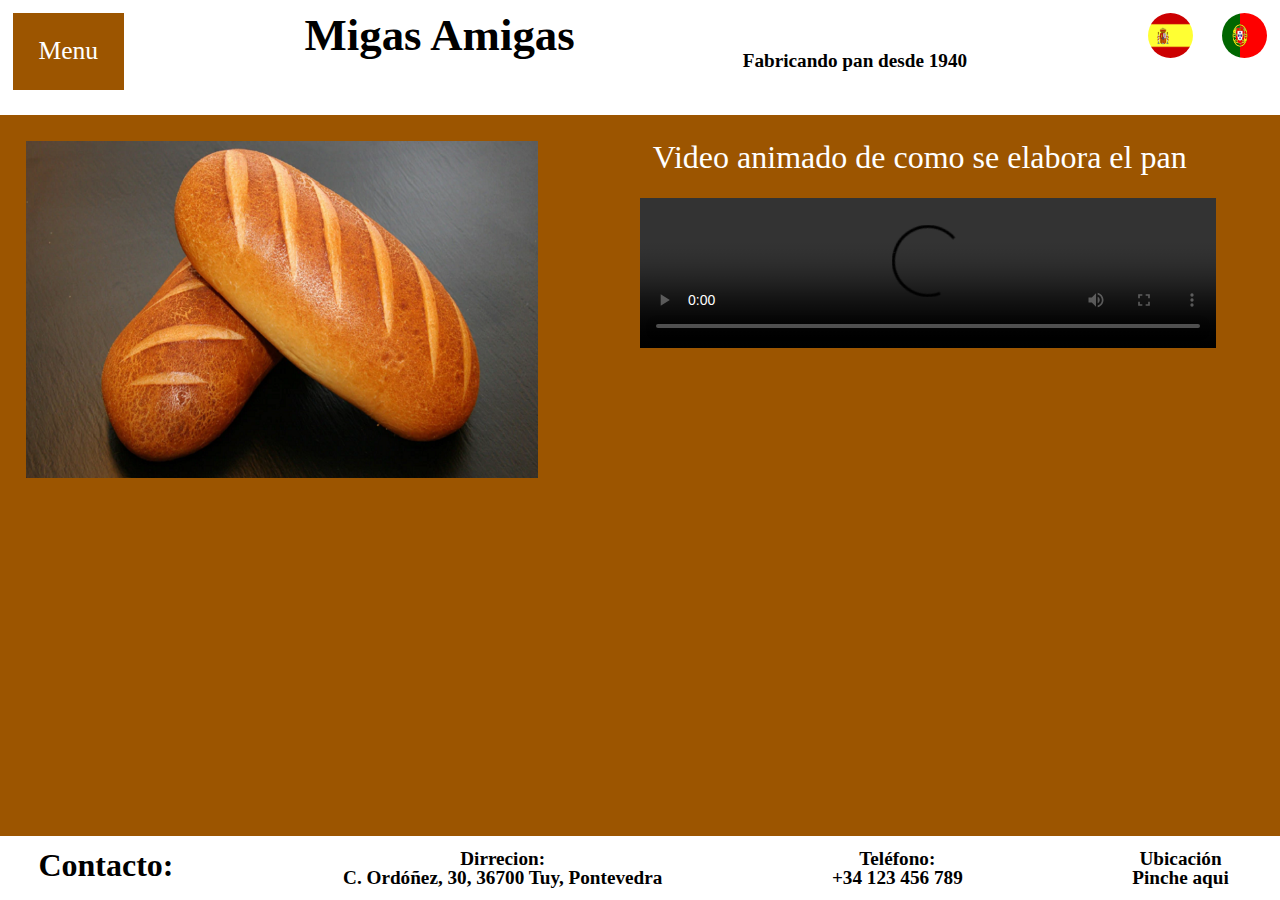
==== EjercicioDelPan/index.html @ 42f4382e "Panaderia" ====
<!DOCTYPE html>
<html lang="es">
    
    <head> 

        <meta charset="utf-8">
        <meta name="author" content="Erick Jose Jaquez Encarnacion">
        <meta name="description" content="Paçágina para panaderia visual sobretodo">
        <meta name="viewport" content="width=device-width, initial-scale=1.0">
        <link rel="stylesheet" type="text/css" href="css/resetcss.css">
        <link rel="stylesheet" type="text/css" href="css/estiloCabeceraYPie.css">
        <link rel="stylesheet" type="text/css" href="css/estiloMenu.css">
        <link rel="stylesheet" type="text/css" href="css/estilosDelPanInicio.css">
        <link rel="shortcut icon" type="img/png" href="img/favicon/logopan.png"/>
        <title> Ejercicio del Pan </title>

    </head>

    <body>

        <header>

            <nav class="menu">
                <div class="menubtn"> Menu </div>
                <div class="menu-content">
                    <a class="actual" href="index.html"> Início </a>
                    <a href="html/Panaderia.html"> Panadería </a>
                    <a href="html/Pasteleria.html"> Pastelería </a>
                    <a href="html/Empanadas.html"> Empanadas </a>
                </div>
            </nav>

            <h1 class="titulo"> Migas Amigas </h1>

            <h3 class="subtitulo"> Fabricando pan desde 1940 </h3>

            <div class="imgIdioma">
                <img src="img/banderas/España.jpg" alt="Bandera de España para indicar el idioma">
                <img src="img/banderas/Portugal.jpg" alt="Bandera de Portugal para indicar el idioma">
             </div>

        </header>

        <main>
            
            <img class="imgPortada" src="img/cabecera/31_PAN-AL-AGUA-HEAD.png" alt="Foto de un pan al agua">
        
            <section class="solovid">

                <h2> Video animado de como se elabora el pan </h2>

		        <video controls preload="auto"> 
			        <source src="video/DE_DONDE_VIENE_EL_PAN.mp4" type="video/mp4">
		        </video> 

            </section>

        </main>

        <footer>

            <h2 class="tituloPie"> Contacto:  </h2>
            <p class="contenidoPie"> Dirrecion: <br> C. Ordóñez, 30, 36700 Tuy, Pontevedra </p>
            <p class="contenidoPie"> Teléfono: <br> +34 123 456 789 </p>
            <p class="ubicacion"> Ubicación <br> <a href="https://www.google.com/maps/place/C.+Ord%C3%B3%C3%B1ez,+30,+36700+Tuy,+Pontevedra/@42.0468032,-8.6478924,17z/data=!3m1!4b1!4m5!3m4!1s0xd259a96460062e1:0x7ad49c4961f11d64!8m2!3d42.0468032!4d-8.6457037"> Pinche aqui </a> </p>

        </footer>

    </body>

</html>
---- EjercicioDelPan/css/resetcss.css ----
html, body, div, span, applet, object, iframe,
h1, h2, h3, h4, h5, h6, p, blockquote, pre,
a, abbr, acronym, address, big, cite, code,
del, dfn, em, img, ins, kbd, q, s, samp,
small, strike, strong, sub, sup, tt, var,
b, u, i, center,
dl, dt, dd, ol, ul, li,
fieldset, form, label, legend,
table, caption, tbody, tfoot, thead, tr, th, td,
article, aside, canvas, details, embed, 
figure, figcaption, footer, header, hgroup, 
menu, nav, output, ruby, section, summary,
time, mark, audio, video {
	margin: 0;
	padding: 0;
	border: 0;
	font-size: 100%;
	font: inherit;
	vertical-align: baseline;
}
/* HTML5 display-role reset for older browsers */
article, aside, details, figcaption, figure, 
footer, header, hgroup, menu, nav, section {
	display: block;
}
body {
	line-height: 1;
}
ol, ul {
	list-style: none;
}
blockquote, q {
	quotes: none;
}
blockquote:before, blockquote:after,
q:before, q:after {
	content: '';
	content: none;
}
table {
	border-collapse: collapse;
	border-spacing: 0;
}
---- EjercicioDelPan/css/estiloCabeceraYPie.css ----
body{
    background-color: #9C5500;
    width: 100%;
    height: 100%;
    margin: 0;
    padding: 0;
}

header {
    background-color: #ffff;
    width: 100%;
    height: 9vw;
    display: flex;
    justify-content: space-between;
}

.titulo{
    color: #000000;
    text-align: center;
    font-size: 3.5vw;
    font-weight: bold;
    margin-top: 1vw;
}

.subtitulo{
    float: right;
    color: #000000;
    font-size: 1.5vw;
    font-weight: bold;
    margin-top: 4vw;

}

.imgIdioma img{
    border-radius: 5em;
    margin: 1vw;
    width: 3.5vw;
    height: 3.5vw;
}

.imgIdioma img:hover{
    width: 3.2vw;
    height: 3.2vw;
    cursor: pointer;
}

footer {
    display: flex;
    justify-content: space-between;
    background-color: #ffff;
    width: 100%;
    height: 5vw;
    clear: both;
    color: #000;
    position: fixed;
    bottom: 0;
    text-align: center;
}

.tituloPie{
    color: #000000;
    font-size: 2.5vw;
    font-weight: bold;
    margin-top: 1vw;
    margin-left: 3vw;
}

.contenidoPie{
    font-size: 1.5vw;
    color: #000000;
    font-weight: bold;
    margin-top: 1vw;
}

.ubicacion{
    font-size: 1.5vw;
    color: #000000;
    font-weight: bold;
    margin-right: 4vw;
    margin-top: 1vw;
}

.ubicacion a{
    text-decoration: none;
    color: #000;
    font-weight: bold;
}

.ubicacion a:hover{
    color: blue;
}
---- EjercicioDelPan/css/estiloMenu.css ----
/* Style The Dropdown Button */
.menubtn {
    background-color: #9C5500;
    color: white;
    padding: 1em;
    font-size: 2vw;
    border: none;
    cursor: pointer;
}
  
/* The container nav - needed to position the dropdown content */
.menu {
    display: inline-block;
    margin: 1vw;

}
  
/* Dropdown Content (Hidden by Default) */
.menu-content {
    position: absolute;
    display: none;
    background-color: #fff;
    width: 50vw;
    font-size: 2vw;
    box-shadow: 0px 8px 16px 0px rgba(0,0,0,0.2);
    z-index: 1;
}
  
/* Links inside the dropdown */
.menu-content a {
    color: black;
    padding: 0.8em 1em;
    text-decoration: none;
    display: block;
}
  
/* Change color of dropdown links on hover */
.menu-content a:hover {
    background-color: #c4c3c3;
}
  
/* Show the dropdown menu on hover */
.menu:hover .menu-content {
    display: block;
}
  
/* Change the background color of the dropdown button when the dropdown content is shown */
.menu:hover .menubtn {
    background-color: #cf822a;
}

.actual{
    color: #4ffa3c !important;
}
---- EjercicioDelPan/css/estilosDelPanInicio.css ----
main{
    display: flex;   
}

.solovid{
    justify-content: flex-end;
    width: 50%;
    margin: 2vw;
}

.solovid h2{
    align-self: center;
    margin-bottom: 2vw;
    margin-left: 5vw;
    color: #ffff;
    font-size: 2.5vw;
}

.solovid video {
    /* override other styles to make it responsive */
    margin-left: 4vw;
    width: 90%   !important;
    height: auto  !important;
}

.imgPortada{
    margin: 2vw;
    width: 40%;
}
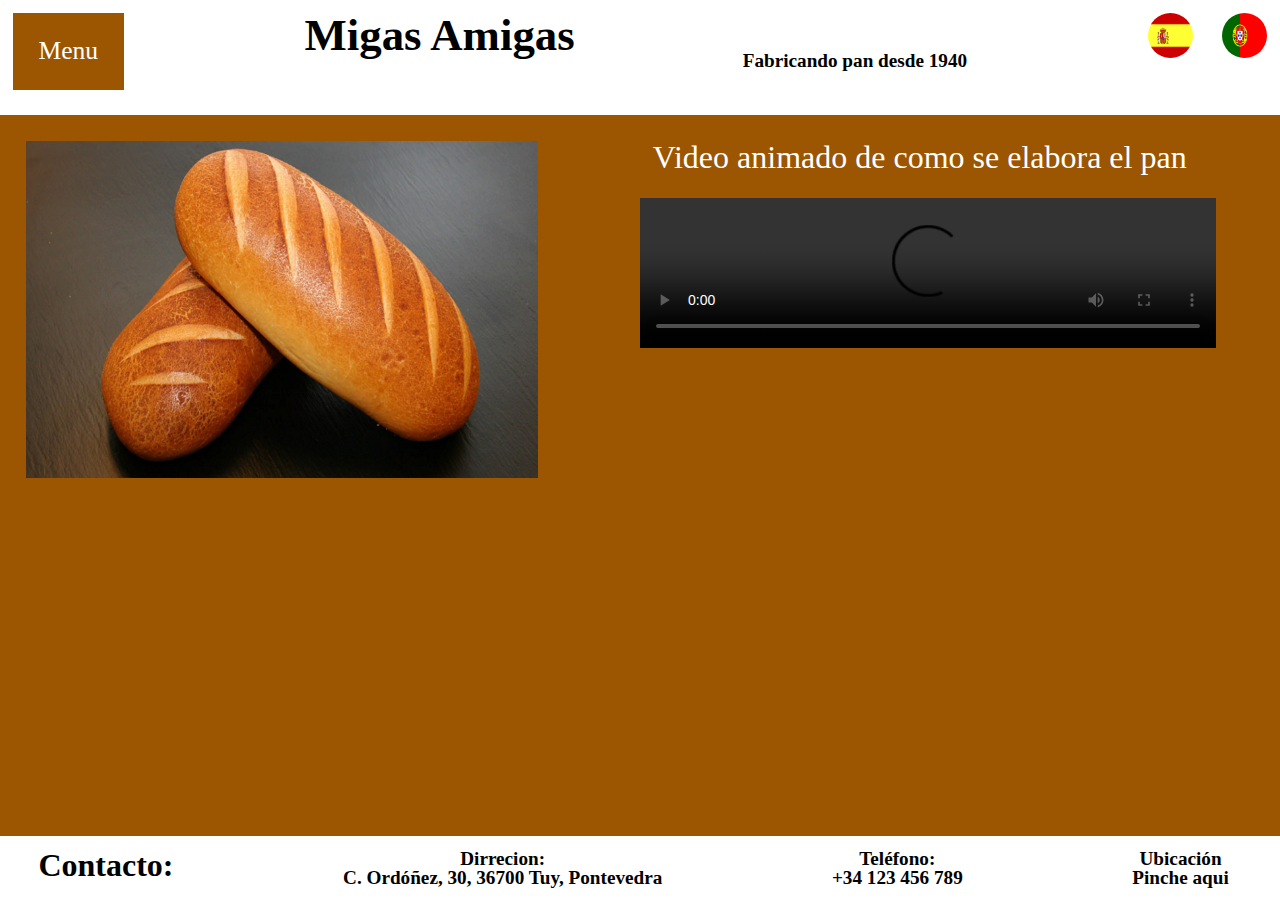
==== commit 7bcbe54c: "hola" ====
--- a/EjercicioDelPan/index.html
+++ b/EjercicioDelPan/index.html
@@ -5,7 +5,7 @@
 
         <meta charset="utf-8">
         <meta name="author" content="Erick Jose Jaquez Encarnacion">
-        <meta name="description" content="Paçágina para panaderia visual sobretodo">
+        <meta name="description" content="Página para panaderia visual sobretodo">
         <meta name="viewport" content="width=device-width, initial-scale=1.0">
         <link rel="stylesheet" type="text/css" href="css/resetcss.css">
         <link rel="stylesheet" type="text/css" href="css/estiloCabeceraYPie.css">
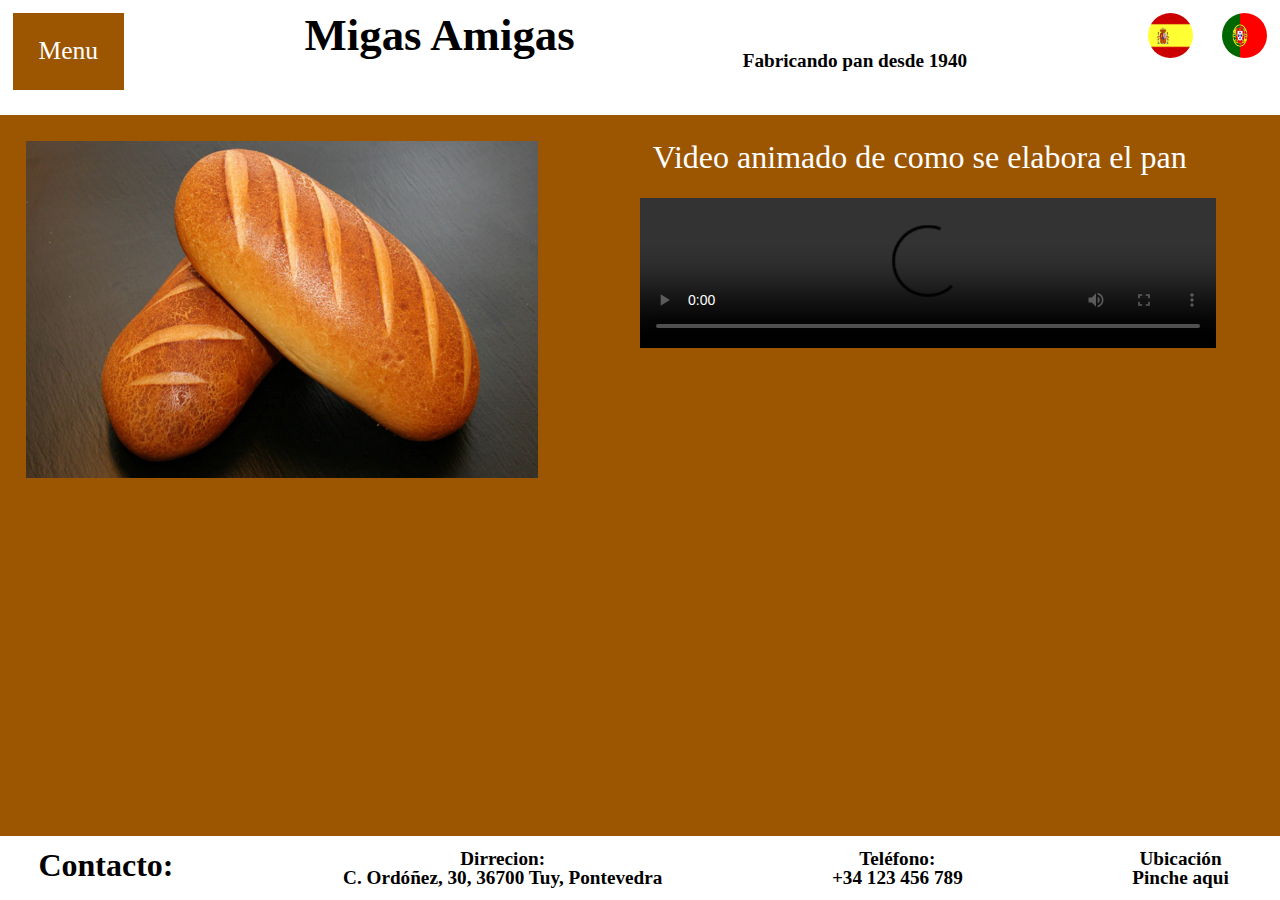
==== commit 66ddc90b: "bruh" ====
--- a/EjercicioDelPan/index.html
+++ b/EjercicioDelPan/index.html
@@ -7,11 +7,16 @@
         <meta name="author" content="Erick Jose Jaquez Encarnacion">
         <meta name="description" content="Página para panaderia visual sobretodo">
         <meta name="viewport" content="width=device-width, initial-scale=1.0">
+
+        <!-- Bootstrap CSS -->
+        <link rel="stylesheet" href="https://maxcdn.bootstrapcdn.com/bootstrap/4.0.0-beta.2/css/bootstrap.min.css" integrity="sha384-PsH8R72JQ3SOdhVi3uxftmaW6Vc51MKb0q5P2rRUpPvrszuE4W1povHYgTpBfshb" crossorigin="anonymous">
+
         <link rel="stylesheet" type="text/css" href="css/resetcss.css">
         <link rel="stylesheet" type="text/css" href="css/estiloCabeceraYPie.css">
         <link rel="stylesheet" type="text/css" href="css/estiloMenu.css">
-        <link rel="stylesheet" type="text/css" href="css/estilosDelPanInicio.css">
+        <link rel="stylesheet" type="text/css" href="css/estilosDelPanInicio.css">    
         <link rel="shortcut icon" type="img/png" href="img/favicon/logopan.png"/>
+
         <title> Ejercicio del Pan </title>
 
     </head>
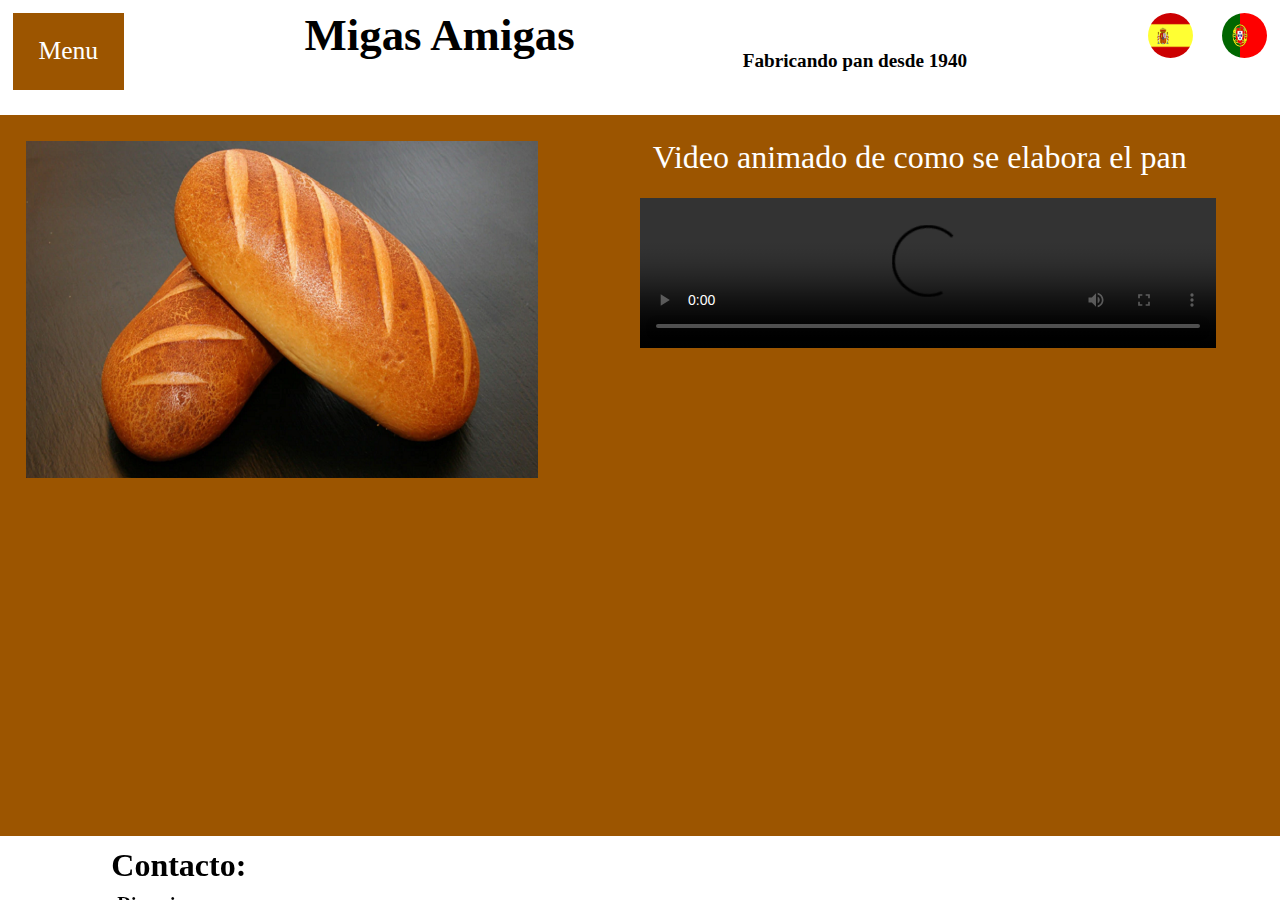
==== commit 02d43f7c: "añadiendo nueva página y nuevos cambios" ====
--- a/EjercicioDelPan/index.html
+++ b/EjercicioDelPan/index.html
@@ -1,29 +1,51 @@
 <!DOCTYPE html>
 <html lang="es">
-    
-    <head> 
 
-        <meta charset="utf-8">
-        <meta name="author" content="Erick Jose Jaquez Encarnacion">
-        <meta name="description" content="Página para panaderia visual sobretodo">
-        <meta name="viewport" content="width=device-width, initial-scale=1.0">
+<head>
 
-        <!-- Bootstrap CSS -->
-        <link rel="stylesheet" href="https://maxcdn.bootstrapcdn.com/bootstrap/4.0.0-beta.2/css/bootstrap.min.css" integrity="sha384-PsH8R72JQ3SOdhVi3uxftmaW6Vc51MKb0q5P2rRUpPvrszuE4W1povHYgTpBfshb" crossorigin="anonymous">
+    <meta charset="utf-8">
+    <meta name="author" content="Erick Jose Jaquez Encarnacion">
+    <meta name="description" content="Página para panaderia visual sobretodo">
+    <meta name="viewport" content="width=device-width, initial-scale=1.0">
 
-        <link rel="stylesheet" type="text/css" href="css/resetcss.css">
-        <link rel="stylesheet" type="text/css" href="css/estiloCabeceraYPie.css">
-        <link rel="stylesheet" type="text/css" href="css/estiloMenu.css">
-        <link rel="stylesheet" type="text/css" href="css/estilosDelPanInicio.css">    
-        <link rel="shortcut icon" type="img/png" href="img/favicon/logopan.png"/>
+    <!-- Bootstrap CSS -->
+    <link rel="stylesheet" href="https://maxcdn.bootstrapcdn.com/bootstrap/4.0.0-beta.2/css/bootstrap.min.css"
+        integrity="sha384-PsH8R72JQ3SOdhVi3uxftmaW6Vc51MKb0q5P2rRUpPvrszuE4W1povHYgTpBfshb" crossorigin="anonymous">
 
-        <title> Ejercicio del Pan </title>
+    <link rel="stylesheet" type="text/css" href="css/resetcss.css">
+    <link rel="stylesheet" type="text/css" href="css/estiloCabeceraYPie.css">
+    <link rel="stylesheet" type="text/css" href="css/estiloMenu.css">
+    <link rel="stylesheet" type="text/css" href="css/estilosDelPanInicio.css">
+    <link rel="shortcut icon" type="img/png" href="img/favicon/logopan.png" />
 
-    </head>
+    <title> Ejercicio del Pan </title>
 
-    <body>
+</head>
 
-        <header>
+<body class="container">
+
+    <header class="row">
+
+        <nav class="menu">
+            <div class="menubtn"> Menu </div>
+            <div class="menu-content">
+                <a class="actual" href="index.html"> Início </a>
+                <a href="html/Panaderia.html"> Panadería </a>
+                <a href="html/Pasteleria.html"> Pastelería </a>
+                <a href="html/Empanadas.html"> Empanadas </a>
+            </div>
+        </nav>
+
+        <h1 class="titulo"> Migas Amigas </h1>
+
+        <h3 class="subtitulo"> Fabricando pan desde 1940 </h3>
+
+        <div class="imgIdioma">
+            <img class="img-fluid" src="img/banderas/España.jpg" alt="Bandera de España para indicar el idioma">
+            <img class="img-fluid" src="img/banderas/Portugal.jpg" alt="Bandera de Portugal para indicar el idioma">
+        </div>
+
+        <!-- 
 
             <nav class="menu">
                 <div class="menubtn"> Menu </div>
@@ -42,35 +64,40 @@
             <div class="imgIdioma">
                 <img src="img/banderas/España.jpg" alt="Bandera de España para indicar el idioma">
                 <img src="img/banderas/Portugal.jpg" alt="Bandera de Portugal para indicar el idioma">
-             </div>
+            </div> 
 
-        </header>
+        -->
 
-        <main>
-            
-            <img class="imgPortada" src="img/cabecera/31_PAN-AL-AGUA-HEAD.png" alt="Foto de un pan al agua">
-        
-            <section class="solovid">
+    </header>
 
-                <h2> Video animado de como se elabora el pan </h2>
+    <main class="row">
 
-		        <video controls preload="auto"> 
-			        <source src="video/DE_DONDE_VIENE_EL_PAN.mp4" type="video/mp4">
-		        </video> 
+        <img class="imgPortada img-fluid" src="img/cabecera/31_PAN-AL-AGUA-HEAD.png" alt="Foto de un pan al agua">
 
-            </section>
+        <section class="solovid">
 
-        </main>
+            <h2> Video animado de como se elabora el pan </h2>
 
-        <footer>
+            <video controls preload="auto">
+                <source src="video/DE_DONDE_VIENE_EL_PAN.mp4" type="video/mp4">
+            </video>
 
-            <h2 class="tituloPie"> Contacto:  </h2>
+        </section>
+
+    </main>
+
+    <footer class="row">
+        <div class="col-6 w-100">
+            <h2 class="tituloPie"> Contacto: </h2>
             <p class="contenidoPie"> Dirrecion: <br> C. Ordóñez, 30, 36700 Tuy, Pontevedra </p>
             <p class="contenidoPie"> Teléfono: <br> +34 123 456 789 </p>
-            <p class="ubicacion"> Ubicación <br> <a href="https://www.google.com/maps/place/C.+Ord%C3%B3%C3%B1ez,+30,+36700+Tuy,+Pontevedra/@42.0468032,-8.6478924,17z/data=!3m1!4b1!4m5!3m4!1s0xd259a96460062e1:0x7ad49c4961f11d64!8m2!3d42.0468032!4d-8.6457037"> Pinche aqui </a> </p>
+            <p class="ubicacion"> Ubicación <br> <a
+                href="https://www.google.com/maps/place/C.+Ord%C3%B3%C3%B1ez,+30,+36700+Tuy,+Pontevedra/@42.0468032,-8.6478924,17z/data=!3m1!4b1!4m5!3m4!1s0xd259a96460062e1:0x7ad49c4961f11d64!8m2!3d42.0468032!4d-8.6457037">
+                Pinche aqui </a>
+            </p>
+        </div>
+    </footer>
 
-        </footer>
-
-    </body>
+</body>
 
 </html>